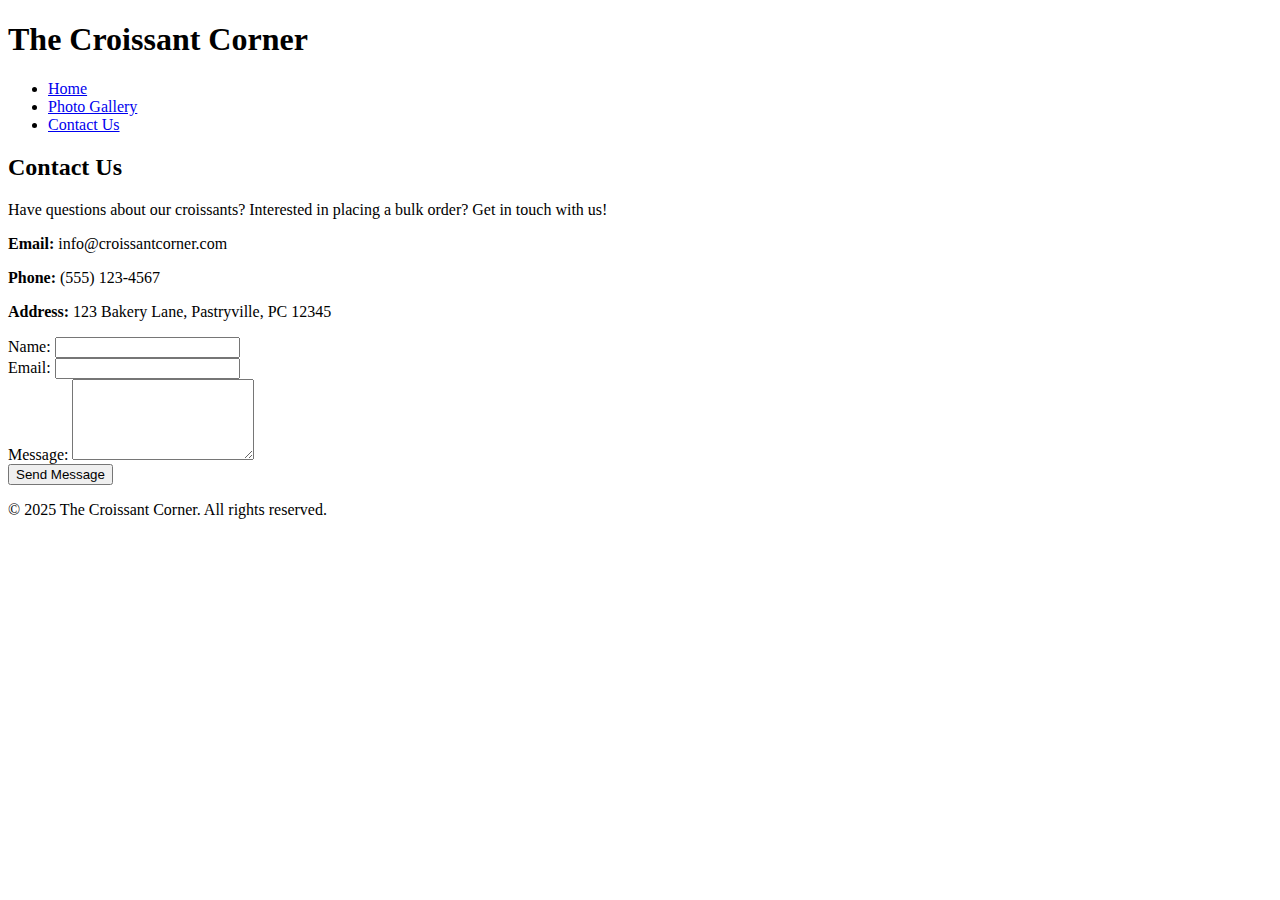
==== contact.html @ 7e594b0b "Create contact.html" ====
<!DOCTYPE html>
<html lang="en">
<head>
    <meta charset="UTF-8">
    <meta name="viewport" content="width=device-width, initial-scale=1.0">
    <title>Croissant - Contact Us</title>
    <link rel="stylesheet" href="styles.css">
</head>
<body>
    <header>
        <h1>The Croissant Corner</h1>
        <nav>
            <ul>
                <li><a href="index.html">Home</a></li>
                <li><a href="photo.html">Photo Gallery</a></li>
                <li><a href="contact.html">Contact Us</a></li>
            </ul>
        </nav>
    </header>
    
    <main>
        <h2>Contact Us</h2>
        <p>Have questions about our croissants? Interested in placing a bulk order? Get in touch with us!</p>
        
        <div class="contact-info">
            <p><strong>Email:</strong> info@croissantcorner.com</p>
            <p><strong>Phone:</strong> (555) 123-4567</p>
            <p><strong>Address:</strong> 123 Bakery Lane, Pastryville, PC 12345</p>
        </div>
        
        <form class="contact-form">
            <div class="form-group">
                <label for="name">Name:</label>
                <input type="text" id="name" name="name" required>
            </div>
            
            <div class="form-group">
                <label for="email">Email:</label>
                <input type="email" id="email" name="email" required>
            </div>
            
            <div class="form-group">
                <label for="message">Message:</label>
                <textarea id="message" name="message" rows="5" required></textarea>
            </div>
            
            <button type="submit">Send Message</button>
        </form>
    </main>
    
    <footer>
        <p>&copy; 2025 The Croissant Corner. All rights reserved.</p>
    </footer>
</body>
</html>
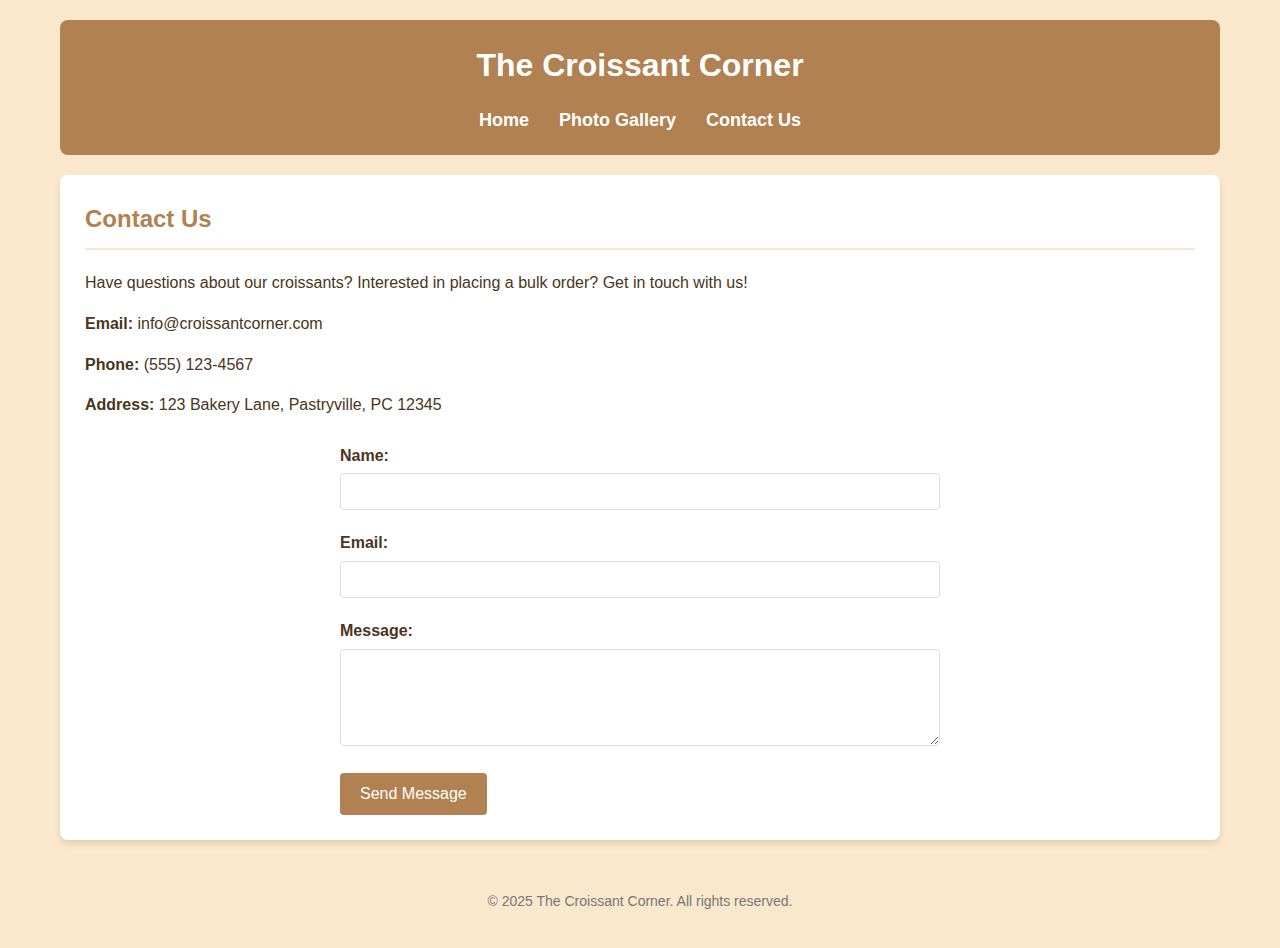
==== commit a1a8c6f5: "Update contact.html" ====
--- a/contact.html
+++ b/contact.html
@@ -4,7 +4,7 @@
     <meta charset="UTF-8">
     <meta name="viewport" content="width=device-width, initial-scale=1.0">
     <title>Croissant - Contact Us</title>
-    <link rel="stylesheet" href="styles.css">
+    <link rel="stylesheet" href="style.css">
 </head>
 <body>
     <header>
--- a/style.css
+++ b/style.css
@@ -0,0 +1,143 @@
+
+* {
+    margin: 0;
+    padding: 0;
+    box-sizing: border-box;
+}
+
+body {
+    font-family: 'Arial', sans-serif;
+    line-height: 1.6;
+    background-color: #f9e8cb; 
+    color: #4a3520;
+    max-width: 1200px;
+    margin: 0 auto;
+    padding: 20px;
+}
+
+
+header {
+    background-color: #b18151;
+    color: white;
+    padding: 20px;
+    border-radius: 8px;
+    margin-bottom: 20px;
+}
+
+h1 {
+    text-align: center;
+    margin-bottom: 15px;
+}
+
+nav ul {
+    display: flex;
+    justify-content: center;
+    list-style: none;
+}
+
+nav ul li {
+    margin: 0 15px;
+}
+
+nav a {
+    color: white;
+    text-decoration: none;
+    font-weight: bold;
+    font-size: 18px;
+    transition: color 0.3s;
+}
+
+nav a:hover {
+    color: #f9e8cb;
+}
+
+
+main {
+    background-color: white;
+    padding: 25px;
+    border-radius: 8px;
+    box-shadow: 0 4px 6px rgba(0, 0, 0, 0.1);
+}
+
+h2 {
+    color: #b18151;
+    margin-bottom: 20px;
+    border-bottom: 2px solid #f9e8cb;
+    padding-bottom: 10px;
+}
+
+p {
+    margin-bottom: 15px;
+}
+
+
+.photo-container {
+    text-align: center;
+    margin: 20px 0;
+}
+
+.gallery-image {
+    max-width: 100%;
+    height: auto;
+    border-radius: 8px;
+    box-shadow: 0 4px 8px rgba(0, 0, 0, 0.2);
+}
+
+.photo-caption {
+    margin-top: 10px;
+    font-style: italic;
+    color: #777;
+}
+
+/* Contact Form Styles */
+.contact-info {
+    margin-bottom: 25px;
+}
+
+.contact-form {
+    max-width: 600px;
+    margin: 0 auto;
+}
+
+.form-group {
+    margin-bottom: 20px;
+}
+
+label {
+    display: block;
+    margin-bottom: 5px;
+    font-weight: bold;
+}
+
+input,
+textarea {
+    width: 100%;
+    padding: 10px;
+    border: 1px solid #ddd;
+    border-radius: 4px;
+    font-family: inherit;
+}
+
+button {
+    background-color: #b18151;
+    color: white;
+    border: none;
+    padding: 12px 20px;
+    font-size: 16px;
+    border-radius: 4px;
+    cursor: pointer;
+    transition: background-color 0.3s;
+}
+
+button:hover {
+    background-color: #8e6742;
+}
+
+
+footer {
+    text-align: center;
+    margin-top: 30px;
+    padding-top: 20px;
+    color: #777;
+    font-size: 14px;
+}
